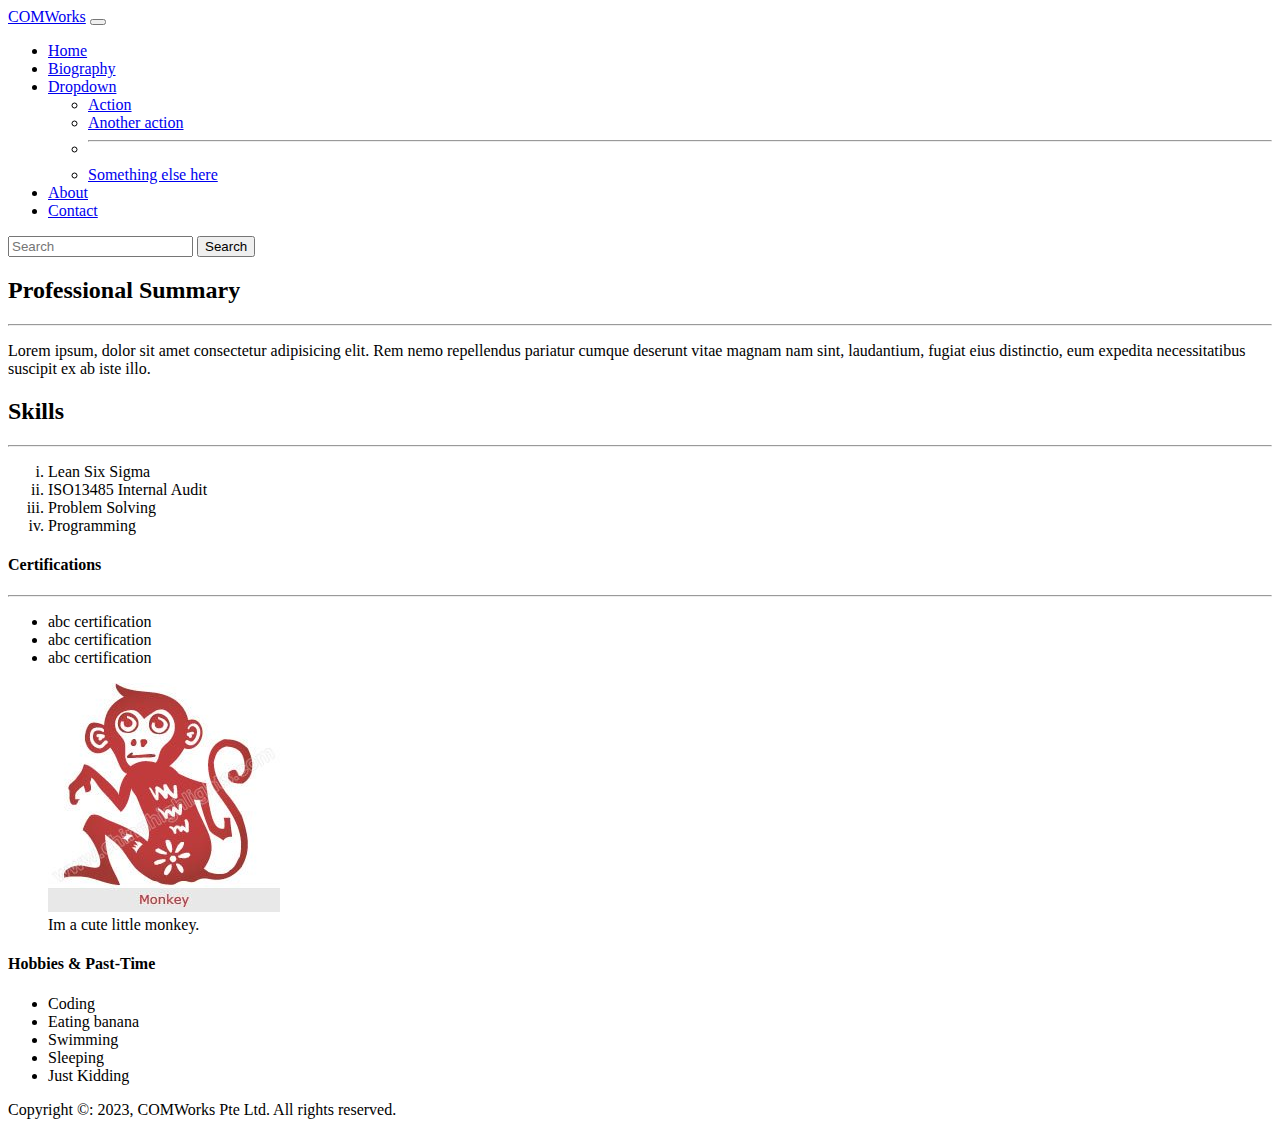
==== biography.html @ 0d386c0b "html" ====
<!DOCTYPE html>
<html lang="en">

<head>
    <meta charset="UTF-8">
    <meta http-equiv="X-UA-Compatible" content="IE=edge">
    <meta name="viewport" content="width=device-width, initial-scale=1.0">

    <link href="https://cdn.jsdelivr.net/npm/bootstrap@5.0.2/dist/css/bootstrap.min.css" rel="stylesheet"
        integrity="sha384-EVSTQN3/azprG1Anm3QDgpJLIm9Nao0Yz1ztcQTwFspd3yD65VohhpuuCOmLASjC" crossorigin="anonymous">

    <title>Biography</title>

</head>

<body>
    <div class="container">
        <div class="container-fluid">
            <nav class="navbar navbar-expand-lg navbar-light bg-light">
                <div class="container-fluid">
                    <a class="navbar-brand" href="#">COMWorks</a>
                    <button class="navbar-toggler" type="button" data-bs-toggle="collapse"
                        data-bs-target="#navbarSupportedContent" aria-controls="navbarSupportedContent"
                        aria-expanded="false" aria-label="Toggle navigation">
                        <span class="navbar-toggler-icon"></span>
                    </button>
                    <div class="collapse navbar-collapse" id="navbarSupportedContent">
                        <ul class="navbar-nav me-auto mb-2 mb-lg-0">
                            <li class="nav-item">
                                <a class="nav-link active" aria-current="page" href="#">Home</a>
                            </li>
                            <li class="nav-item">
                                <a class="nav-link" href="#">Biography</a>
                            </li>
                            <li class="nav-item dropdown">
                                <a class="nav-link dropdown-toggle" href="#" id="navbarDropdown" role="button"
                                    data-bs-toggle="dropdown" aria-expanded="false">
                                    Dropdown
                                </a>
                                <ul class="dropdown-menu" aria-labelledby="navbarDropdown">
                                    <li><a class="dropdown-item" href="#">Action</a></li>
                                    <li><a class="dropdown-item" href="#">Another action</a></li>
                                    <li>
                                        <hr class="dropdown-divider">
                                    </li>
                                    <li><a class="dropdown-item" href="#">Something else here</a></li>
                                </ul>
                            </li>
                            <li class="nav-item">
                                <a class="nav-link" href="#">About</a>
                            </li>
                            <li class="nav-item">
                                <a class="nav-link" href="#">Contact</a>
                            </li>
                        </ul>
                        <form class="d-flex">
                            <input class="form-control me-2" type="search" placeholder="Search" aria-label="Search">
                            <button class="btn btn-outline-success" type="submit">Search</button>
                        </form>
                    </div>
                </div>
            </nav>
        </div>

        <div class="container-fluid mt-3 border border-info">
            <h2>Professional Summary</h2>
            <hr>
            <p>Lorem ipsum, dolor sit amet consectetur adipisicing elit. Rem nemo repellendus pariatur cumque deserunt
                vitae magnam nam sint, laudantium, fugiat eius distinctio, eum expedita necessitatibus suscipit ex ab
                iste illo.</p>
        </div>

        <div class="container-fluid mt-2 border border-info">
            <h2>Skills</h2>
            <hr>
            <ol type="i">
                <li>Lean Six Sigma</li>
                <li>ISO13485 Internal Audit</li>
                <li>Problem Solving</li>
                <li>Programming</li>
            </ol>
        </div>


        <div class="container mt-2">
            <div class="row">

                <div class="col-md-4 border border-info">
                    <h4>Certifications</h4>
                    <hr>
                    <ul>
                        <li>abc certification</li>
                        <li>abc certification</li>
                        <li>abc certification</li>
                    </ul>
                </div>
                <div class="col-md-8 border border-info">
                    <div class="row">
                        <div class="col">
                            <figure>
                                <img src="./images/monkey.jpg">
                                <figcaption>Im a cute little monkey.</figcaption>
                            </figure>
                        </div>
                        <div class="col">
                            <h4>Hobbies & Past-Time</h4>
                            <ul>
                                <li>Coding</li>
                                <li>Eating banana</li>
                                <li>Swimming</li>
                                <li>Sleeping</li>
                                <li>Just Kidding</li>
                            </ul>
                        </div>
                    </div>
                </div>


            </div>

        </div>

        <footer>
            Copyright &copy: 2023, COMWorks Pte Ltd. All rights reserved.
        </footer>

        <script src="https://cdn.jsdelivr.net/npm/bootstrap@5.0.2/dist/js/bootstrap.bundle.min.js"
            integrity="sha384-MrcW6ZMFYlzcLA8Nl+NtUVF0sA7MsXsP1UyJoMp4YLEuNSfAP+JcXn/tWtIaxVXM"
            crossorigin="anonymous"></script>
</body>

</html>
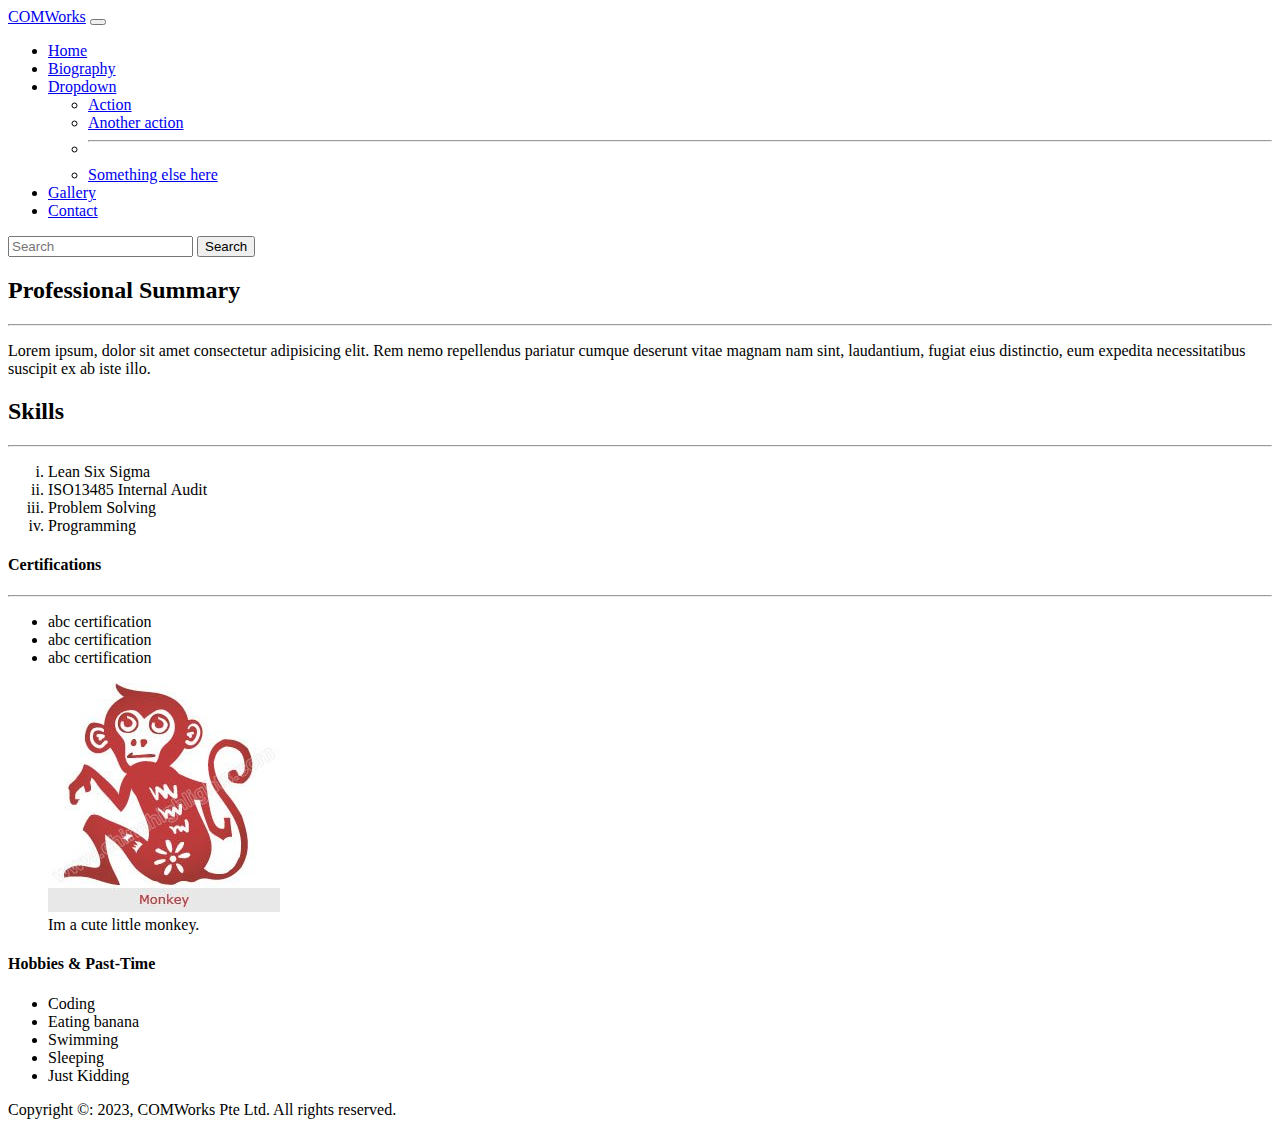
==== commit 55a59197: "html" ====
--- a/biography.html
+++ b/biography.html
@@ -27,10 +27,10 @@
                     <div class="collapse navbar-collapse" id="navbarSupportedContent">
                         <ul class="navbar-nav me-auto mb-2 mb-lg-0">
                             <li class="nav-item">
-                                <a class="nav-link active" aria-current="page" href="#">Home</a>
+                                <a class="nav-link active" aria-current="page" href="home.html">Home</a>
                             </li>
                             <li class="nav-item">
-                                <a class="nav-link" href="#">Biography</a>
+                                <a class="nav-link" href="biography.html">Biography</a>
                             </li>
                             <li class="nav-item dropdown">
                                 <a class="nav-link dropdown-toggle" href="#" id="navbarDropdown" role="button"
@@ -47,10 +47,10 @@
                                 </ul>
                             </li>
                             <li class="nav-item">
-                                <a class="nav-link" href="#">About</a>
+                                <a class="nav-link" href="gallery.html">Gallery</a>
                             </li>
                             <li class="nav-item">
-                                <a class="nav-link" href="#">Contact</a>
+                                <a class="nav-link" href="contact.html">Contact</a>
                             </li>
                         </ul>
                         <form class="d-flex">
